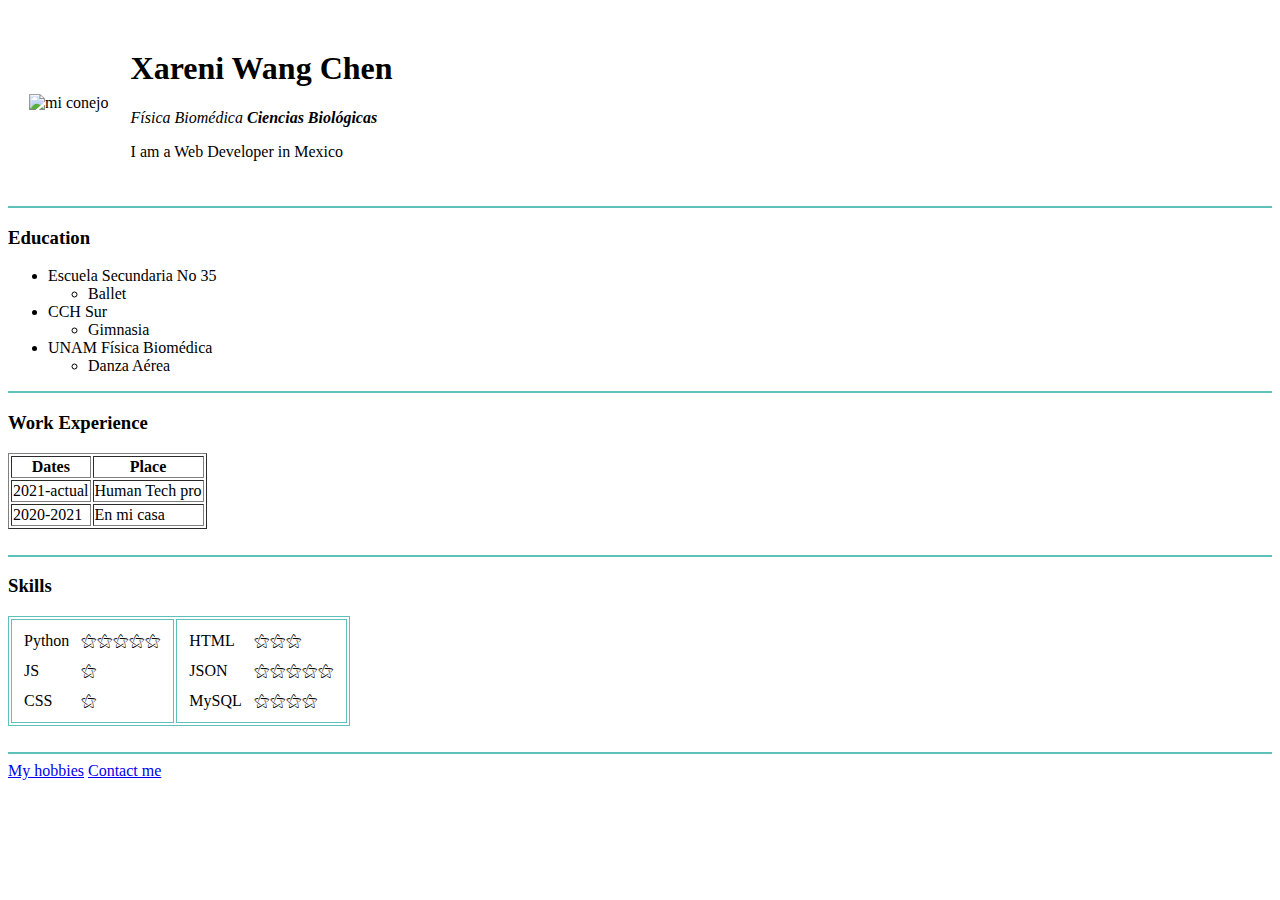
==== index.html @ c25c0a8e "Add initial CV Website Files" ====
<!DOCTYPE html>
<html lang="en">
<head>
    <meta charset="UTF-8">
    <meta http-equiv="X-UA-Compatible" content="IE=edge">
    <meta name="viewport" content="width=hr, initial-scale=1.0">
    <title>ღXareni's Personal Webღ</title>
</head>

<body>

    <table cellspacing = "20">
        <tr>
            <td><img src="/images/circle-cropped.png" alt="mi conejo"  width="200" height="200" ></td>
            <td>
                <h1>Xareni Wang Chen</h1>
                <p><em>Física Biomédica <strong>Ciencias Biológicas</strong></em></p>
                <p>I am a Web Developer in Mexico</p>
            </td>
        </tr>
    </table>

    <hr size="2" color="#5dc1b9">

    <h3>Education</h3>
    <ul>
        <li>Escuela Secundaria No 35</li>
        <ul>
            <li>Ballet</li>
        </ul>
        <li>CCH Sur</li>
        <ul>
            <li>Gimnasia</li>
        </ul>
        <li>UNAM Física Biomédica</li>
        <ul>
            <li>Danza Aérea</li>
        </ul>
    </ul>

    <hr size="2" color="#5dc1b9">

    <h3>Work Experience</h3>
    <table border="1">

        <thead>
            <tr>
                <th>
                    Dates
                </th>
                <th>
                    Place
                </th>
            </tr>
        </thead>

        <tbody>
            <tr>
                <td>
                    2021-actual
                </td>
                <td>
                    Human Tech pro
                </td>
            </tr>
            <tr>
                <td>
                    2020-2021
                </td>
                <td>
                    En mi casa
                </td>
            </tr>
        </tbody>

        <tfoot>

        </tfoot>
    </table>

    <br>

    <hr size="2" color="#5dc1b9">

    <h3>Skills</h3>

    </table>
    <table border = "1" bordercolor="#5dc1b9">
        <tr>
            <td>
                <table cellspacing = "10">
                    <tr>
                        <td>Python</td>
                        <td>⚝⚝⚝⚝⚝</td>
                    </tr>
                    <tr>
                        <td>JS</td>
                        <td>⚝</td>
                    </tr>
                    <tr>
                        <td>CSS</td>
                        <td>⚝</td>
                    </tr>
                </table>
            </td>
            <td>
                <table cellspacing = "10">
                    <tr>
                        <td>HTML</td>
                        <td>⚝⚝⚝</td>
                    </tr>
                    <tr>
                        <td>JSON</td>
                        <td>⚝⚝⚝⚝⚝</td>
                    </tr>
                    <tr>
                        <td>MySQL</td>
                        <td>⚝⚝⚝⚝</td>
                    </tr>
                </table>
            </td>
        </tr>
    </table>

    <br>

    <hr size="2" color="#5dc1b9">
    <a href="hobbies.html">My hobbies</a> 
    <a href="contact.html">Contact me</a>

</body>
</html>
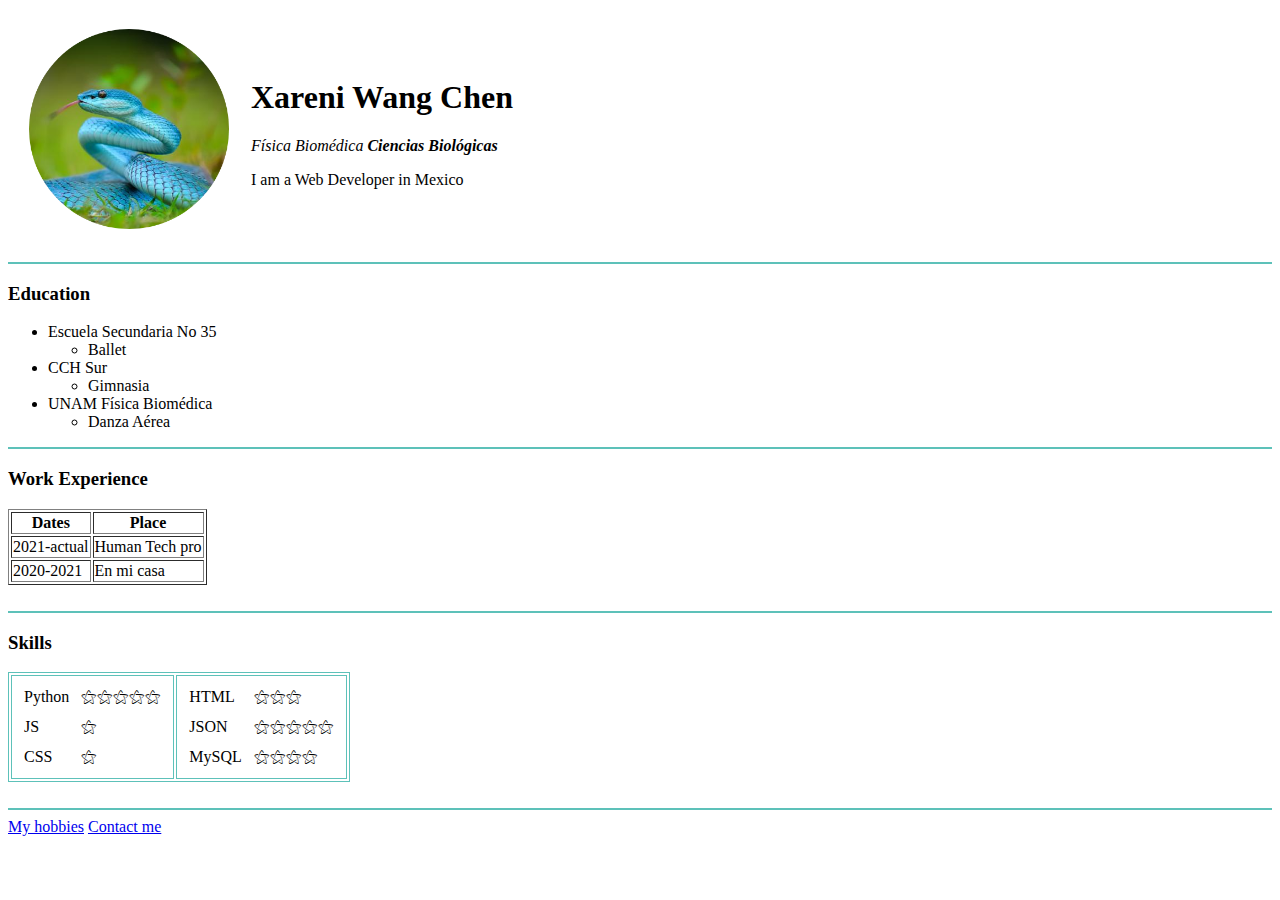
==== commit 70ce2817: "Update index.html" ====
--- a/index.html
+++ b/index.html
@@ -11,7 +11,7 @@
 
     <table cellspacing = "20">
         <tr>
-            <td><img src="/images/circle-cropped.png" alt="mi conejo"  width="200" height="200" ></td>
+            <td><img src="./images/circle-cropped.png" alt="mi conejo"  width="200" height="200" ></td>
             <td>
                 <h1>Xareni Wang Chen</h1>
                 <p><em>Física Biomédica <strong>Ciencias Biológicas</strong></em></p>
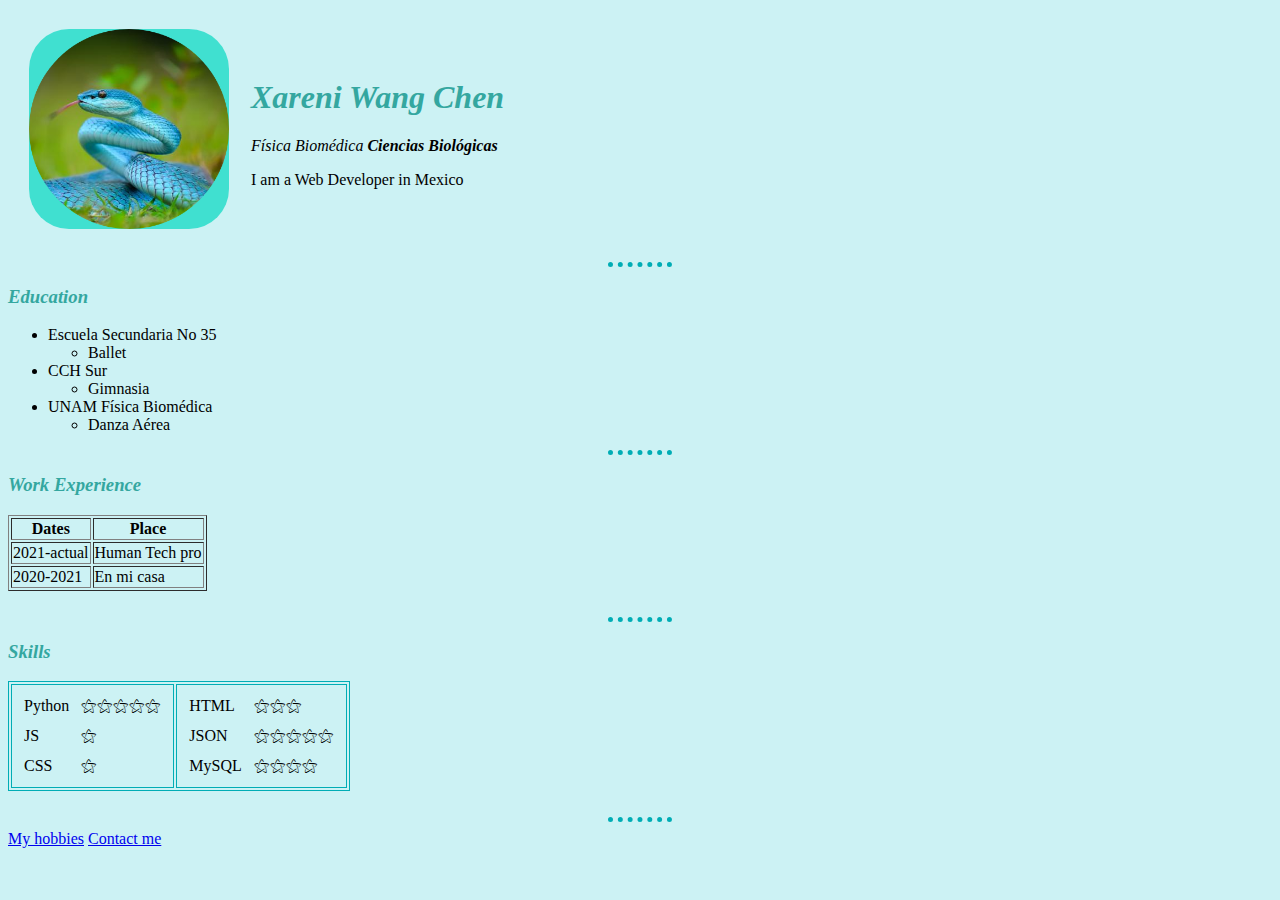
==== commit 97fdb72e: "STYLE: Add CSS" ====
--- a/index.html
+++ b/index.html
@@ -1,132 +1,133 @@
-<!DOCTYPE html>
-<html lang="en">
-<head>
-    <meta charset="UTF-8">
-    <meta http-equiv="X-UA-Compatible" content="IE=edge">
-    <meta name="viewport" content="width=hr, initial-scale=1.0">
-    <title>ღXareni's Personal Webღ</title>
-</head>
-
-<body>
-
-    <table cellspacing = "20">
-        <tr>
-            <td><img src="./images/circle-cropped.png" alt="mi conejo"  width="200" height="200" ></td>
-            <td>
-                <h1>Xareni Wang Chen</h1>
-                <p><em>Física Biomédica <strong>Ciencias Biológicas</strong></em></p>
-                <p>I am a Web Developer in Mexico</p>
-            </td>
-        </tr>
-    </table>
-
-    <hr size="2" color="#5dc1b9">
-
-    <h3>Education</h3>
-    <ul>
-        <li>Escuela Secundaria No 35</li>
-        <ul>
-            <li>Ballet</li>
-        </ul>
-        <li>CCH Sur</li>
-        <ul>
-            <li>Gimnasia</li>
-        </ul>
-        <li>UNAM Física Biomédica</li>
-        <ul>
-            <li>Danza Aérea</li>
-        </ul>
-    </ul>
-
-    <hr size="2" color="#5dc1b9">
-
-    <h3>Work Experience</h3>
-    <table border="1">
-
-        <thead>
-            <tr>
-                <th>
-                    Dates
-                </th>
-                <th>
-                    Place
-                </th>
-            </tr>
-        </thead>
-
-        <tbody>
-            <tr>
-                <td>
-                    2021-actual
-                </td>
-                <td>
-                    Human Tech pro
-                </td>
-            </tr>
-            <tr>
-                <td>
-                    2020-2021
-                </td>
-                <td>
-                    En mi casa
-                </td>
-            </tr>
-        </tbody>
-
-        <tfoot>
-
-        </tfoot>
-    </table>
-
-    <br>
-
-    <hr size="2" color="#5dc1b9">
-
-    <h3>Skills</h3>
-
-    </table>
-    <table border = "1" bordercolor="#5dc1b9">
-        <tr>
-            <td>
-                <table cellspacing = "10">
-                    <tr>
-                        <td>Python</td>
-                        <td>⚝⚝⚝⚝⚝</td>
-                    </tr>
-                    <tr>
-                        <td>JS</td>
-                        <td>⚝</td>
-                    </tr>
-                    <tr>
-                        <td>CSS</td>
-                        <td>⚝</td>
-                    </tr>
-                </table>
-            </td>
-            <td>
-                <table cellspacing = "10">
-                    <tr>
-                        <td>HTML</td>
-                        <td>⚝⚝⚝</td>
-                    </tr>
-                    <tr>
-                        <td>JSON</td>
-                        <td>⚝⚝⚝⚝⚝</td>
-                    </tr>
-                    <tr>
-                        <td>MySQL</td>
-                        <td>⚝⚝⚝⚝</td>
-                    </tr>
-                </table>
-            </td>
-        </tr>
-    </table>
-
-    <br>
-
-    <hr size="2" color="#5dc1b9">
-    <a href="hobbies.html">My hobbies</a> 
-    <a href="contact.html">Contact me</a>
-
-</body>
-</html>
+<!DOCTYPE html>
+<html lang="en">
+<head>
+    <meta charset="UTF-8">
+    <meta http-equiv="X-UA-Compatible" content="IE=edge">
+    <title>ღXareni's Personal Webღ</title>
+    <link rel="stylesheet" href="/css/styles.css">
+
+</head>
+
+<body>
+
+    <table cellspacing = "20">
+        <tr>
+            <td><img class="snake circular"  src="/images/circle-cropped.png" alt="mi conejo"  width="200" height="200" ></td>
+            <td>
+                <h1 id="heading">Xareni Wang Chen</h1>
+                <p><em>Física Biomédica <strong>Ciencias Biológicas</strong></em></p>
+                <p>I am a Web Developer in Mexico</p>
+            </td>
+        </tr>
+    </table>
+
+    <hr>
+
+    <h3>Education</h3>
+    <ul>
+        <li>Escuela Secundaria No 35</li>
+        <ul>
+            <li>Ballet</li>
+        </ul>
+        <li>CCH Sur</li>
+        <ul>
+            <li>Gimnasia</li>
+        </ul>
+        <li>UNAM Física Biomédica</li>
+        <ul>
+            <li>Danza Aérea</li>
+        </ul>
+    </ul>
+
+    <hr>
+
+    <h3>Work Experience</h3>
+    <table border="1">
+
+        <thead>
+            <tr>
+                <th>
+                    Dates
+                </th>
+                <th>
+                    Place
+                </th>
+            </tr>
+        </thead>
+
+        <tbody>
+            <tr>
+                <td>
+                    2021-actual
+                </td>
+                <td>
+                    Human Tech pro
+                </td>
+            </tr>
+            <tr>
+                <td>
+                    2020-2021
+                </td>
+                <td>
+                    En mi casa
+                </td>
+            </tr>
+        </tbody>
+
+        <tfoot>
+
+        </tfoot>
+    </table>
+
+    <br>
+
+    <hr>
+
+    <h3>Skills</h3>
+
+    </table>
+    <table border = "1" bordercolor="#00adb5">
+        <tr>
+            <td>
+                <table cellspacing = "10">
+                    <tr>
+                        <td>Python</td>
+                        <td>⚝⚝⚝⚝⚝</td>
+                    </tr>
+                    <tr>
+                        <td>JS</td>
+                        <td>⚝</td>
+                    </tr>
+                    <tr>
+                        <td>CSS</td>
+                        <td>⚝</td>
+                    </tr>
+                </table>
+            </td>
+            <td>
+                <table cellspacing = "10">
+                    <tr>
+                        <td>HTML</td>
+                        <td>⚝⚝⚝</td>
+                    </tr>
+                    <tr>
+                        <td>JSON</td>
+                        <td>⚝⚝⚝⚝⚝</td>
+                    </tr>
+                    <tr>
+                        <td>MySQL</td>
+                        <td>⚝⚝⚝⚝</td>
+                    </tr>
+                </table>
+            </td>
+        </tr>
+    </table>
+
+    <br>
+
+    <hr>
+    <a href="hobbies.html">My hobbies</a> 
+    <a href="contact.html">Contact me</a>
+
+</body>
+</html>
--- a/css/styles.css
+++ b/css/styles.css
@@ -0,0 +1,46 @@
+
+body {
+    background-color: #ccf2f4;
+}
+
+h1{
+    color: #34A7A0;
+    font-style: italic;
+}
+
+h1:hover{
+    color: pink;
+    font-size: 40px;
+    transition: 0.8s;
+}
+
+h3{
+    color: #34A7A0;
+    font-style: italic;
+}
+
+img:hover {
+    background-color: goldenrod;
+    width: 210px;
+    height: 210px;
+    transition: width 0.5s, height 0.5s;
+}
+
+hr {
+    border-style: none;
+    border-top: 5px dotted #00adb5;
+    width: 5%;
+}
+
+.snake {
+    background-color: turquoise;
+}
+
+.circular {
+    border-radius: 20%;
+
+}
+
+#heading{
+    color: #34A7A0;
+}